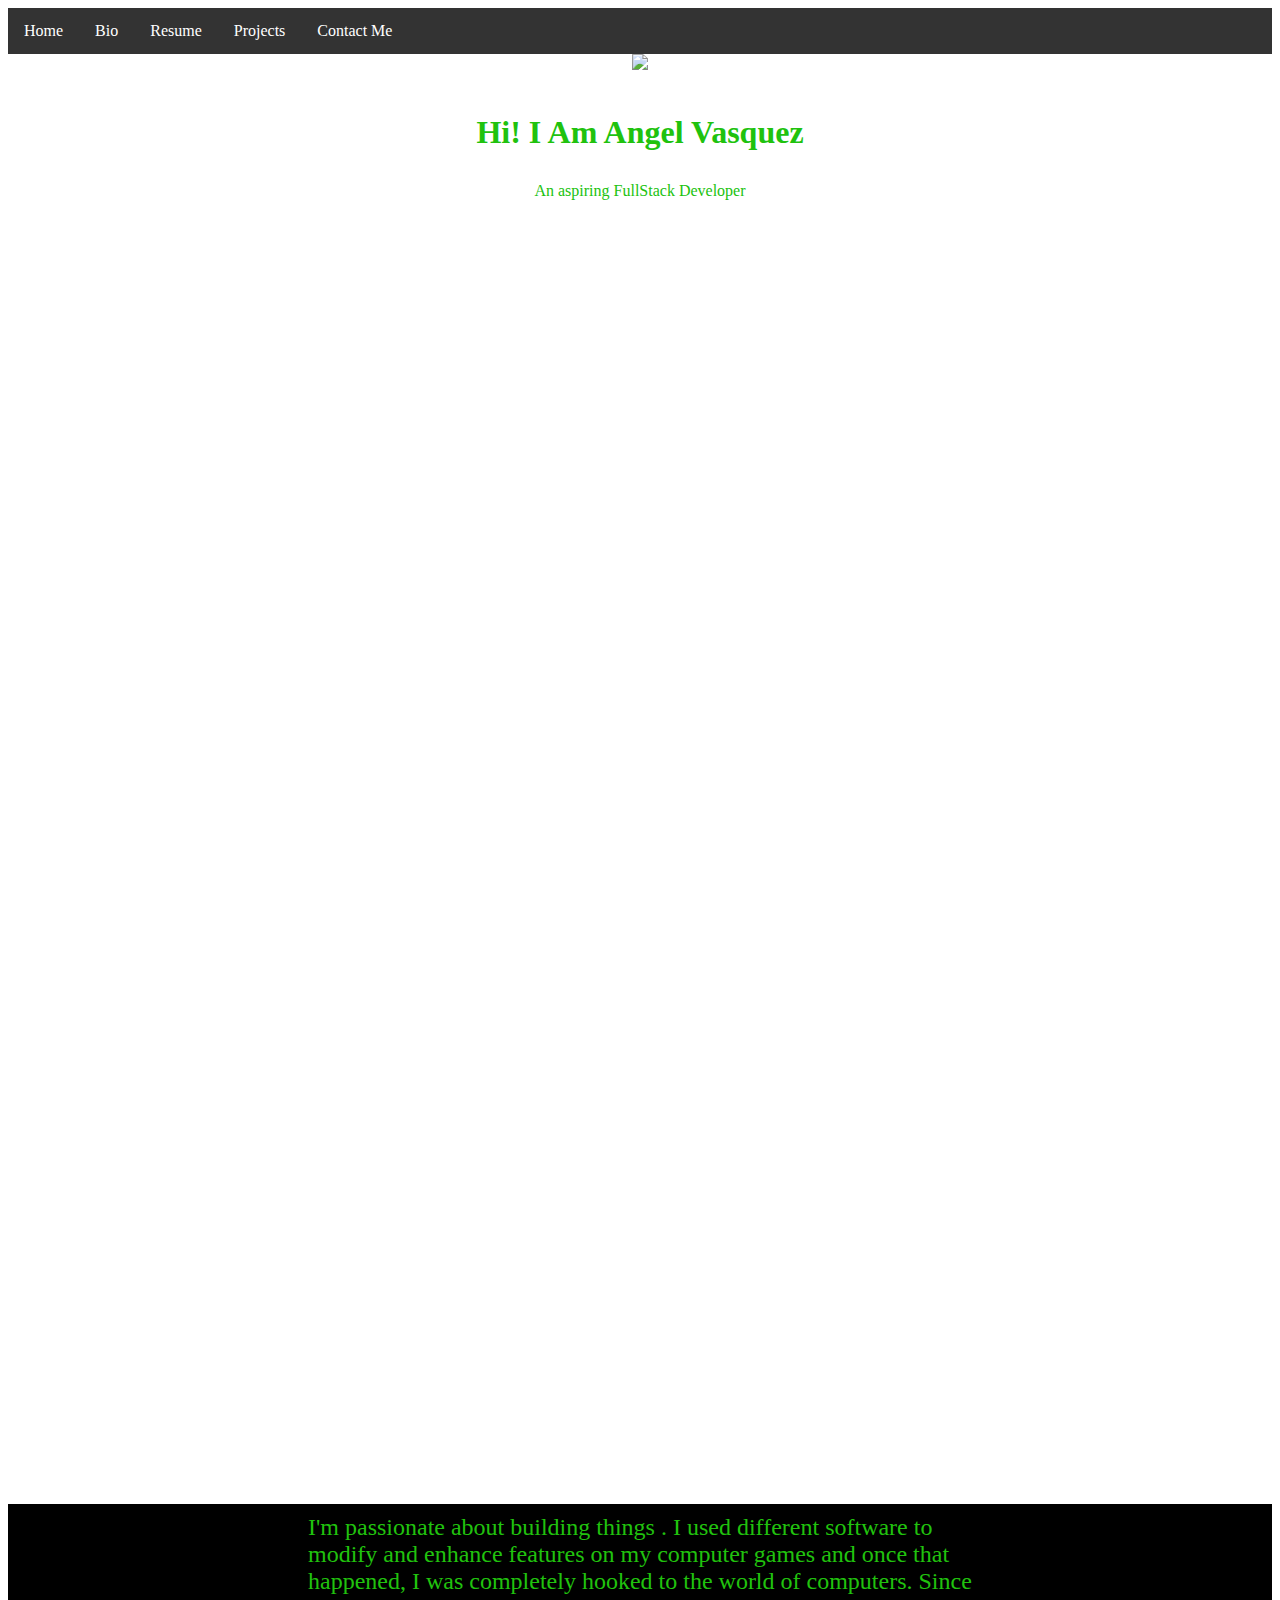
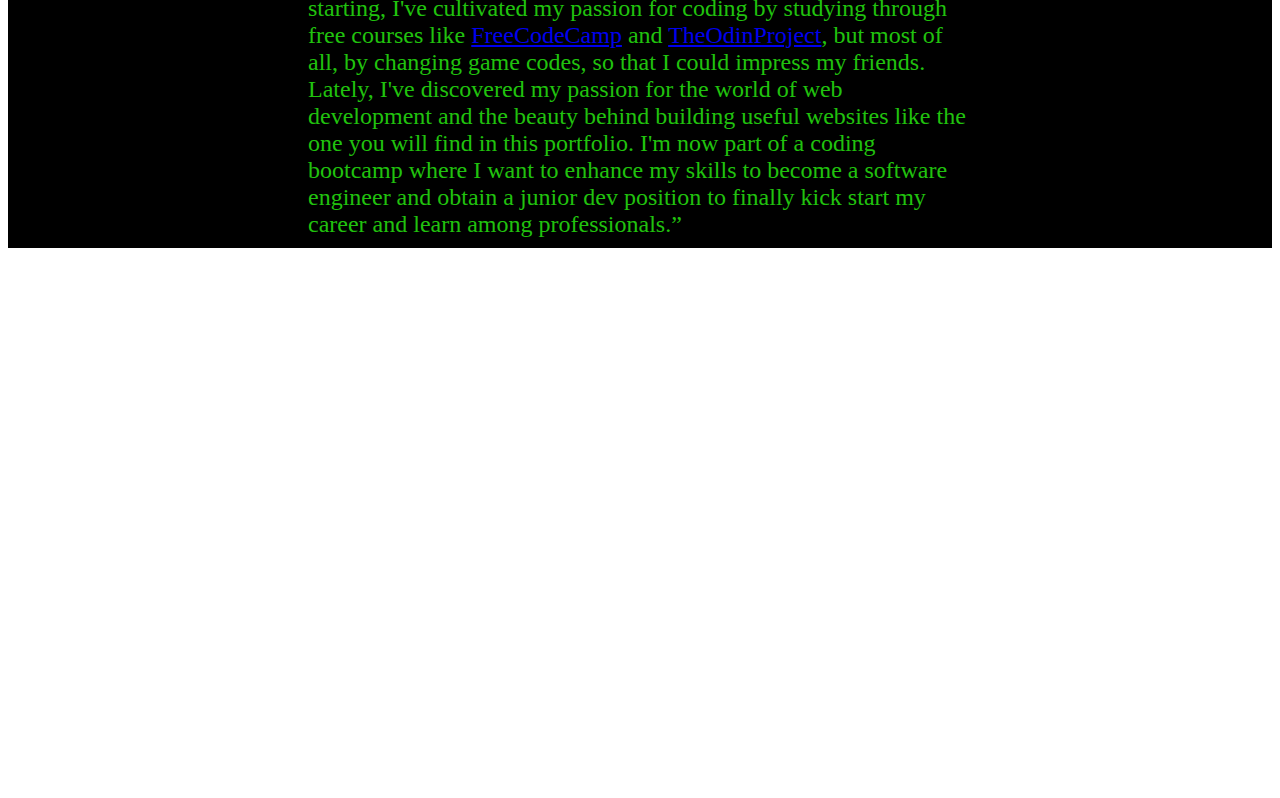
==== index.html @ fed0cbea "second commit" ====
<!DOCTYPE html>
<html lang="en">
<head>
    <meta charset="UTF-8">
    <meta http-equiv="X-UA-Compatible" content="IE=edge">
    <meta name="viewport" content="width=device-width, initial-scale=1.0">
    <title>Document</title>
    <script src="https://code.jquery.com/jquery-3.6.1.min.js"></script>
    <script src="portfolio.js"></script>
    <link rel="stylesheet" href="styles.css">
</head>
<body>
    <div id="nav-bar">
        <ul>
          <li><a href="#home">Home</a></li>
          <li><a href="#bio">Bio</a></li>
          <li><a href="Resume.pdf">Resume</a></li>
          <li><a href="#projects">Projects</a></li>
          <li><a href="https://www.linkedin.com/in/angel-vasquez-91a372246/">Contact Me <ion-icon name="logo-linkedin"></ion-icon></a></li>
        </ul>
      </div>
      <div id="whole">
      <div id="home">
        <img src="profile (1).png">
        <h1>Hi! I Am Angel Vasquez</h1>
        <p class="home">An aspiring FullStack Developer</p>
        </div>
    </div>
    <div id="bio"><P class="bio">I'm passionate about building things . I used different software to modify and enhance features on my computer games and once that happened, I was completely hooked to the world of computers.

        Since starting, I've cultivated my passion for coding by studying through free courses like <a href="https://www.freecodecamp.org/">FreeCodeCamp</a> and <a href="https://www.theodinproject.com/">TheOdinProject</a>, but most of all, by changing game codes, so that I could impress my friends.
        
        Lately, I've discovered my passion for the world of web development and the beauty behind building useful websites like the one you will find in this portfolio. I'm now part of a coding bootcamp where I want to enhance my skills to become a software engineer and obtain a junior dev position to finally kick start my career and learn among professionals.”</P></div>
       <div id="projects"></div>
    </div>
      <script type="module" src="https://unpkg.com/ionicons@5.5.2/dist/ionicons/ionicons.esm.js"></script>
      <script nomodule src="https://unpkg.com/ionicons@5.5.2/dist/ionicons/ionicons.js"></script>
    
</body>
</html>
---- styles.css ----
body {
    background-image: url(https://images5.alphacoders.com/480/480537.png);
}
#nav-bar {
    overflow: hidden;
}
.home {
    color: #20C20E;
}
#whole {
    min-height: 100vh;
    display: flex;
    align-items: center;
    justify-content: center;
}

ul {
    list-style-type: none;
    margin: 0;
    padding: 0;
    overflow: hidden;
    background-color: #333;
  }
  
  li {
    float: left;
  }
  
  li a {
    display: block;
    color: white;
    text-align: center;
    padding: 14px 16px;
    text-decoration: none;
  }
  li a:hover {
    background-color: #111;
  }
  #home {
    text-align: center;
    min-height: 100vh;
  }
  h1 {
    padding: 10px 300px 10px 300px;
    margin-top: 30px;
    color: #20C20E;
  }
  .bio{
    padding: 10px 300px 10px 300px;
    margin-top: 550px;
    margin-bottom: 550px;
    font-size: 150%;
    color: #20C20E;
    background-color: black;
    justify-content: center;
  }
  .sticky {
    position: fixed;
    width: 100%;
    left: 0;
    top: 0;
    z-index: 100;
    border-top: 0;
  }
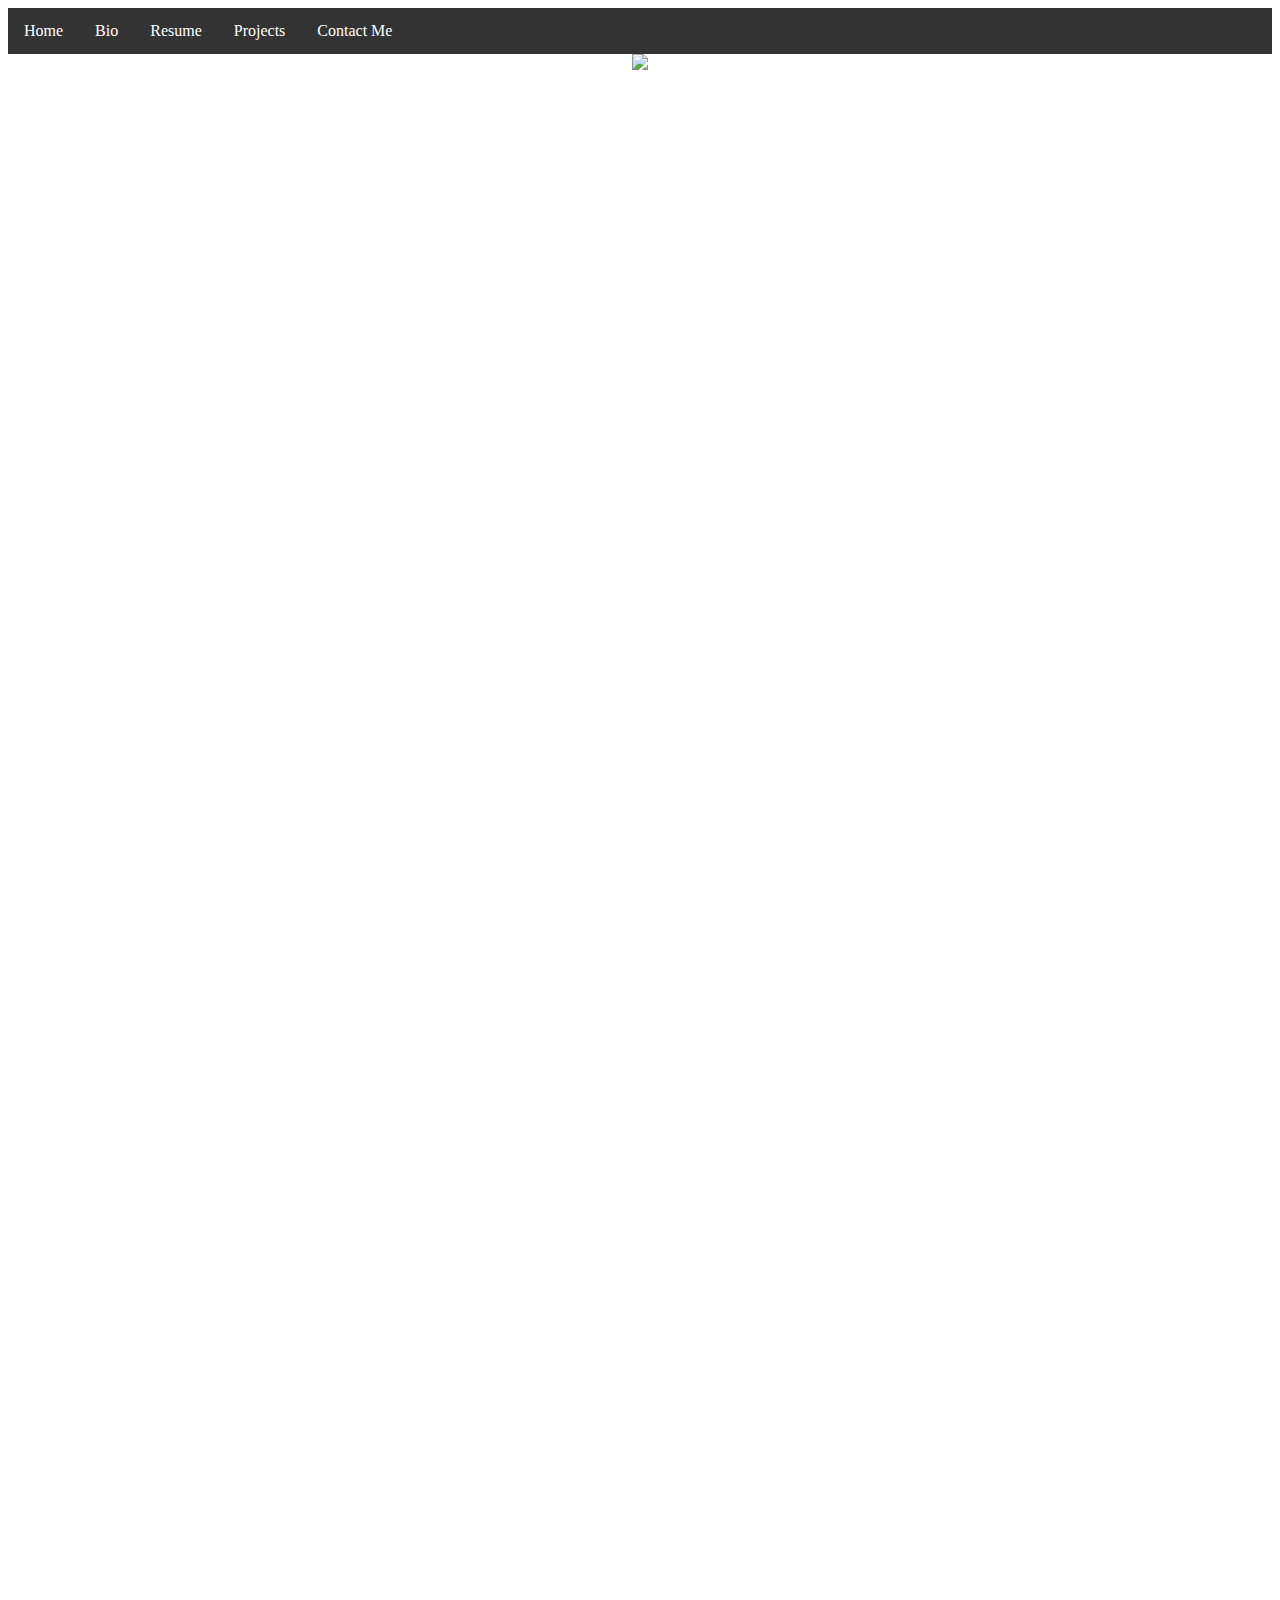
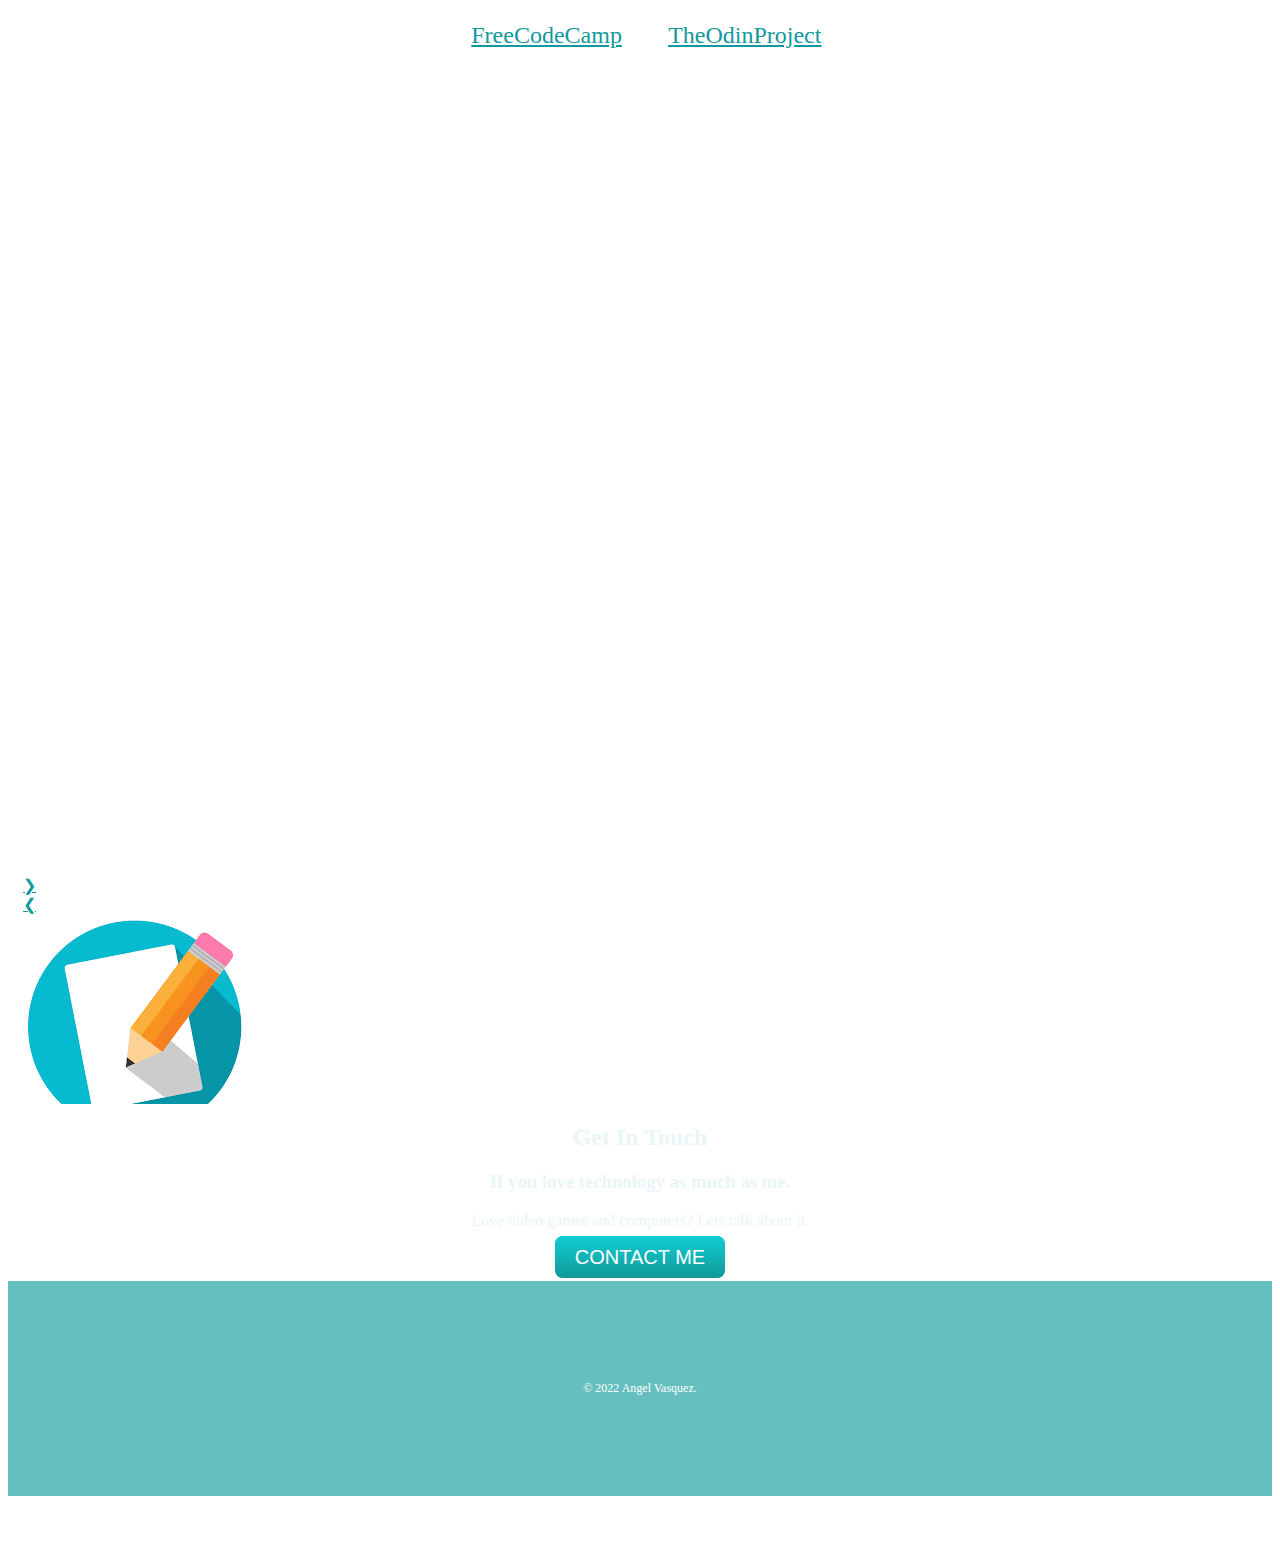
==== commit 4e634a63: "changed and updated carousel" ====
--- a/index.html
+++ b/index.html
@@ -15,7 +15,7 @@
           <li><a href="#home">Home</a></li>
           <li><a href="#bio">Bio</a></li>
           <li><a href="Resume.pdf">Resume</a></li>
-          <li><a href="#projects">Projects</a></li>
+          <li><a href="._slider">Projects</a></li>
           <li><a href="https://www.linkedin.com/in/angel-vasquez-91a372246/">Contact Me <ion-icon name="logo-linkedin"></ion-icon></a></li>
         </ul>
       </div>
@@ -26,13 +26,41 @@
         <p class="home">An aspiring FullStack Developer</p>
         </div>
     </div>
-    <div id="bio"><P class="bio">I'm passionate about building things . I used different software to modify and enhance features on my computer games and once that happened, I was completely hooked to the world of computers.
+    <div id="bio">
+      <P class="bio">I'm passionate about building things . I used different software to modify and enhance features on my computer games and once that happened, I was completely hooked to the world of computers.
 
         Since starting, I've cultivated my passion for coding by studying through free courses like <a href="https://www.freecodecamp.org/">FreeCodeCamp</a> and <a href="https://www.theodinproject.com/">TheOdinProject</a>, but most of all, by changing game codes, so that I could impress my friends.
         
         Lately, I've discovered my passion for the world of web development and the beauty behind building useful websites like the one you will find in this portfolio. I'm now part of a coding bootcamp where I want to enhance my skills to become a software engineer and obtain a junior dev position to finally kick start my career and learn among professionals.”</P></div>
-       <div id="projects"></div>
-    </div>
+        <h1>Projects</h1>
+        <div class="_slider">
+          <a href="#" class="_slider_next">&#10095;</a>
+          <a href="#" class="_slider_prev">&#10094;</a>
+          <ul>
+              <li><img src="download.png"></li>
+              <li><img src="download (1).jpeg"></li>
+              <li><img src="download (2).jpeg"></li>
+              <li><img src="download (3).jpeg"></li>
+              <li><img src="download (4).jpeg"></li>
+          </ul>  
+        </div>
+          <div class="contact-me">
+            <h2>Get In Touch</h2>
+            <h3>If you love technology as much as me.</h3>
+            <p>Love video games and computers? Lets talk about it.</p>
+            <a class="footer-link" href="https://www.linkedin.com/">
+              <ion-icon name="logo-linkedin"></ion-icon></a>
+            <a class="btn" href="mailto:angelvasquez0918@gmail.com">CONTACT ME</a>
+            <a class="footer-link" href="https://twitter.com/AngelVa18312065">
+              <ion-icon name="logo-twitter"></ion-icon></a>
+          </div>
+  
+        <script type="module" src="https://unpkg.com/ionicons@5.5.2/dist/ionicons/ionicons.esm.js"></script>
+        <script nomodule src="https://unpkg.com/ionicons@5.5.2/dist/ionicons/ionicons.js"></script>
+            <div class="bottom-container"><p class="copyright">© 2022 Angel Vasquez.</p>
+        </div>
+          
+  </div>
       <script type="module" src="https://unpkg.com/ionicons@5.5.2/dist/ionicons/ionicons.esm.js"></script>
       <script nomodule src="https://unpkg.com/ionicons@5.5.2/dist/ionicons/ionicons.js"></script>
     
--- a/styles.css
+++ b/styles.css
@@ -1,17 +1,17 @@
 body {
-    background-image: url(https://images5.alphacoders.com/480/480537.png);
+    background-image: url(https://techcareeradvisors.com/wp-content/uploads/2022/05/Junior-Developer-Recruiting-780x405-1.jpg);
 }
 #nav-bar {
     overflow: hidden;
 }
 .home {
-    color: #20C20E;
+    color: White;
 }
 #whole {
     min-height: 100vh;
-    display: flex;
-    align-items: center;
-    justify-content: center;
+    display: grid;
+    place-items: center;
+    align-content: center;
 }
 
 ul {
@@ -43,15 +43,14 @@
   h1 {
     padding: 10px 300px 10px 300px;
     margin-top: 30px;
-    color: #20C20E;
+    color: white;
   }
   .bio{
     padding: 10px 300px 10px 300px;
     margin-top: 550px;
     margin-bottom: 550px;
     font-size: 150%;
-    color: #20C20E;
-    background-color: black;
+    color: white;
     justify-content: center;
   }
   .sticky {
@@ -61,4 +60,105 @@
     top: 0;
     z-index: 100;
     border-top: 0;
-  } +  } 
+.btn {
+  background: #11CDD4;
+  background-image: -webkit-linear-gradient(top, #11CDD4, #119998);
+  background-image: -moz-linear-gradient(top, #11CDD4, #119998);
+  background-image: -ms-linear-gradient(top, #11CDD4, #119998);
+  background-image: -o-linear-gradient(top, #11CDD4, #119998);
+  background-image: linear-gradient(to bottom, #11CDD4, #119998);
+  -webkit-border-radius: 8;
+  -moz-border-radius: 8;
+  border-radius: 8px;
+  font-family: Arial;
+  color: #ffffff;
+  font-size: 20px;
+  padding: 10px 20px 10px 20px;
+  text-decoration: none;
+}
+
+.btn:hover {
+  background: #30e3cb;
+  background-image: -webkit-linear-gradient(top, #30e3cb, #2bc4ad);
+  background-image: -moz-linear-gradient(top, #30e3cb, #2bc4ad);
+  background-image: -ms-linear-gradient(top, #30e3cb, #2bc4ad);
+  background-image: -o-linear-gradient(top, #30e3cb, #2bc4ad);
+  background-image: linear-gradient(to bottom, #30e3cb, #2bc4ad);
+  text-decoration: none;
+}
+.bottom-container{
+  background-color: #66bfbf;
+  margin-bottom: 50px;
+  text-align: center;
+}
+.contact-me{
+  text-align: center;
+  color: #EAF6F6;
+}
+a{
+  color: #11999e;
+}
+
+.copyright{
+  color: white;
+  font-size: 0.75rem;
+  padding: 100px 0;
+}
+
+
+a:hover{
+  color: #EAF6F6;
+}
+._slider {
+  position: relative;
+  overflow: hidden;
+  margin-left: 15px;
+  
+}
+
+  	._slider_next, ._slider_prev :hover {
+  		display: block;
+  	}
+
+  
+  
+  ._next,._prev:hover  {
+    position: absolute;
+    top: 35%;
+    z-index: 999;
+    display: none;
+    width: auto;
+    height: auto;
+    padding: 2% 4%;
+    background: #000;
+    color: #fff;
+    text-decoration: none;
+    font-weight: 600;
+    font-size: 2em;
+    opacity: 0.8;
+    cursor: pointer;
+    opacity: 1;
+    transition: all 0.2s ease;
+    }
+    
+
+  ._next ul li {
+    right: 0;
+    position: relative;
+    height: 500px;
+    margin: 0;
+    padding: 0;
+    list-style: none;
+      float: left;
+      margin: 0;
+      padding: 0;
+      position: relative;
+      background: #ccc;
+      display: block;
+      width: 500px;
+      line-height: 200px;
+      text-align: center;
+    }
+  
+
